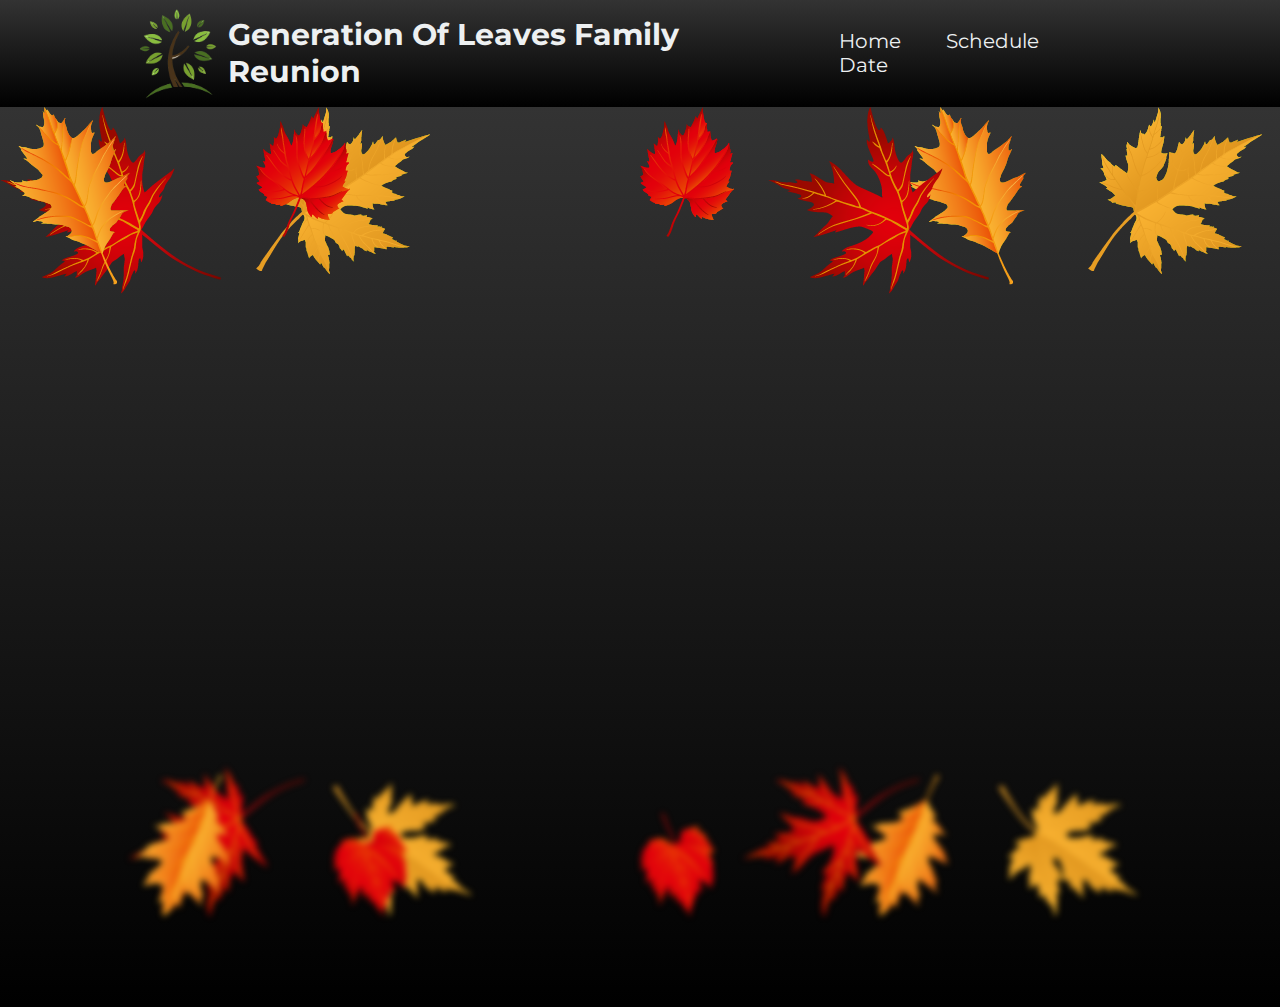
==== index.html @ 834ba26f "Add files via upload" ====
<!doctype html>
<html>
<head>
<meta charset="utf-8">
<meta http-equiv="X-UA-Compatible" content="IE=edge,chrome=1">
<meta name="viewport" content="width=device-width, initial-scale=1">
        <title>CSS Only Fullscreen Leaf Falling Effect Example</title>
    </head>
    <link rel="stylesheet" href="falling leaves.css">
    <body>
      <header>
        <img id="tree" src="Tree.png">
        <h1 id="title">Generation Of Leaves Family Reunion</h1>
        <nav>
          <ul class="nav_links">
            <li><a href='/leaf-falling-effect/index.html'>Home</a></li>
            <li><a href='/leaf-falling-effect/Shedule.html'>Schedule</a></li>
            <li><a href='#'>Date</a></li>
    
          </ul>
        </nav>

        </header>

        <section id="transparent">
  <div class="set">
    <div><img src="leaves1.png"></div>
    <div><img src="leaves2.png"></div>
    <div><img src="leaves3.png"></div>
    <div><img src="leaves4.png"></div>
    <div><img src="leaves1.png"></div>
    <div><img src="leaves2.png"></div>
    <div><img src="leaves3.png"></div>
    <div><img src="leaves4.png"></div>
  </div>
  <div class="set set2">
    <div><img src="leaves1.png"></div>
    <div><img src="leaves2.png"></div>
    <div><img src="leaves3.png"></div>
    <div><img src="leaves4.png"></div>
    <div><img src="leaves1.png"></div>
    <div><img src="leaves2.png"></div>
    <div><img src="leaves3.png"></div>
    <div><img src="leaves4.png"></div>
  </div>
  <div class="set set3">
    <div><img src="leaves1.png"></div>
    <div><img src="leaves2.png"></div>
    <div><img src="leaves3.png"></div>
    <div><img src="leaves4.png"></div>
    <div><img src="leaves1.png"></div>
    <div><img src="leaves2.png"></div>
    <div><img src="leaves3.png"></div>
    <div><img src="leaves4.png"></div>
  </div>


</section>
<script>
  (function(i,s,o,g,r,a,m){i['GoogleAnalyticsObject']=r;i[r]=i[r]||function(){
  (i[r].q=i[r].q||[]).push(arguments)},i[r].l=1*new Date();a=s.createElement(o),
  m=s.getElementsByTagName(o)[0];a.async=1;a.src=g;m.parentNode.insertBefore(a,m)
  })(window,document,'script','//www.google-analytics.com/analytics.js','ga');

  ga('create', 'UA-46156385-1', 'cssscript.com');
  ga('send', 'pageview');

</script>
    </body>
</html>
---- falling leaves.css ----
@import url('https://fonts.googleapis.com/css2?family=Montserrat:wght@300;700&display=swap');

* {
    margin:0;
    padding:0;
    box-sizing:border-box ;
    font-family:'Popins' , sans-serif;
} 



li, a {
    font-family: 'Montserrat', sans-serif;
    font-weight: 400px;
    font-size: 20px;
    color: #edf0f1;
    text-decoration: none;
}

header{
    display: flex;
    justify-content:space-between;
    align-items: center;
    padding: 0px 10%;
    background:linear-gradient( #333, #000);
    position: relative;
}
section{
    position:relative ;
    width:100%;
    height:100vh;
    background:linear-gradient( #333, #000);
    overflow:hidden ;
    display:flex;
    justify-content:center;
    align-items:center;
}
section h2{
    color:#fff;
    font-size:2em;
    text-transform:uppercase ;
    text-shadow:0 1px 4px red;
}
section .set{
    position:absolute ;
    width:100%;
    height:100%;
    top:0;
    left:0;
    pointer-events:none;
}
section .set div{
    position:absolute ;
    display:block ;
}
section .set div:nth-child(1){
    left:20%;
    animation:animate 15s linear infinite ;
    animation-delay:-7s;
}
section .set div:nth-child(2){
    left:50%;
    animation:animate 20s linear infinite ;
    animation-delay:-5s;
}
section .set div:nth-child(3){
    left:70%;
    animation:animate 20s linear infinite ;
    animation-delay:0s;
}
section .set div:nth-child(4){
    left:0%;
    animation:animate 15s linear infinite ;
    animation-delay:-5s;
}
section .set div:nth-child(5){
    left:85%;
    animation:animate 18s linear infinite ;
    animation-delay:-10s;
}
section .set div:nth-child(6){
    left:20%;
    animation:animate 15s linear infinite ;
    animation-delay:-7s;
}
section .set div:nth-child(7){
    left:0%;
    animation:animate 12s linear infinite ;
    
}
section .set div:nth-child(8){
    left:60%;
    animation:animate 15s linear infinite ;
}
@keyframes animate{
    0%{
        opacity:0;
        top: -10%;
        transform:translateX(20px) rotate(0deg);
    }
    10%{
        opacity:1;
    }
    20%{
        transform:translateX(-20px) rotate(45deg);
    }
    40%{
        transform:translateX(-20px) rotate(90deg);
    }
    60%{
        transform:translateX(20px) rotate(180deg);
    }
    80%{
        transform:translateX(-20px) rotate(180deg);
    }
    100%{
        top: 110%;
        transform:translateX(-20px) rotate(225deg);
    }
    
}
.set2{
    transform:scale(2) rotateY(180deg);
    filter:blur(2px);
}
.set3{
    transform:scale(0.8) rotateX(180deg);
    filter:blur(4px);
}

#tree {
    width: 100px;
    height: auto;
    cursor: pointer;
}

.nav_links {
    list-style: none;
}

.nav_links li {
    display: inline-block;
    padding:0px 20px;
}

.nav_links li a {
    transition: all 0.3s ease 0s;
}
.nav_links li a:hover {
    color:  #D07A04;
}


#title {
    color: #edf0f1;
    font-family: 'Montserrat', sans-serif;
    font-weight: 500px;
    font-size: 30px;
}

#transparent {
    position: absolute;
}
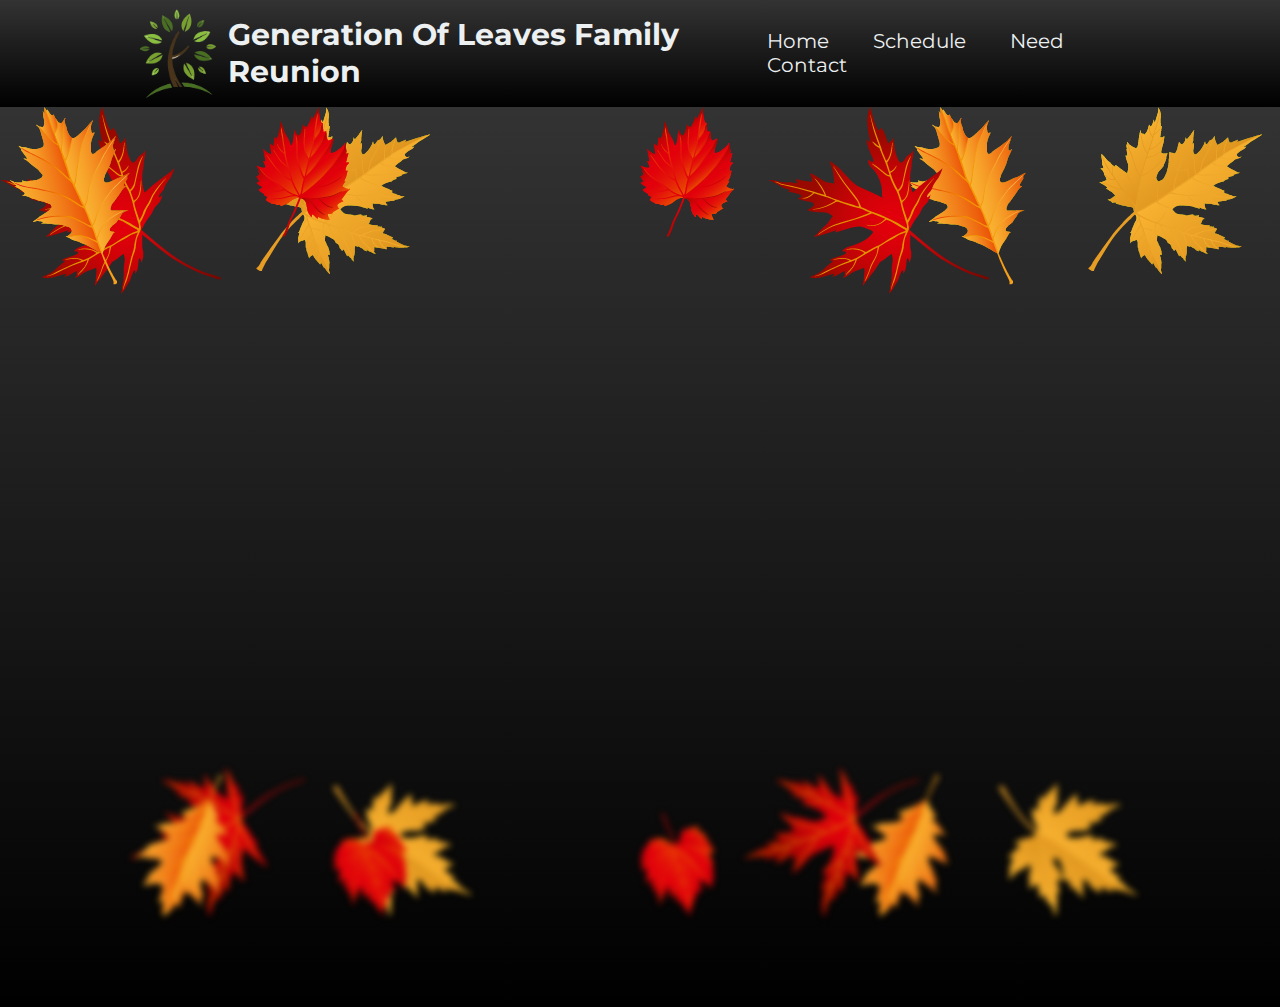
==== commit fe8a0518: "Update index.html" ====
--- a/index.html
+++ b/index.html
@@ -13,14 +13,19 @@
         <h1 id="title">Generation Of Leaves Family Reunion</h1>
         <nav>
           <ul class="nav_links">
-            <li><a href='/leaf-falling-effect/index.html'>Home</a></li>
-            <li><a href='/leaf-falling-effect/Shedule.html'>Schedule</a></li>
-            <li><a href='#'>Date</a></li>
+            <li><a href='index.html'>Home</a></li>
+            <li><a href='Shedule.html'>Schedule</a></li>
+            <li><a href='Needs.html'>Need</a></li>
+            <li><a href='contact.html'>Contact</a></li>
+
     
           </ul>
         </nav>
 
         </header>
+  
+
+  
 
         <section id="transparent">
   <div class="set">
@@ -53,9 +58,14 @@
     <div><img src="leaves3.png"></div>
     <div><img src="leaves4.png"></div>
   </div>
-
+<div>
+<h2  id="fadein1">Our Root Runs Deep.</h2>
+<br>
+<h2 id="fadein2">Our Love Runs Deeper.</h2>
+</div>
 
 </section>
+
 <script>
   (function(i,s,o,g,r,a,m){i['GoogleAnalyticsObject']=r;i[r]=i[r]||function(){
   (i[r].q=i[r].q||[]).push(arguments)},i[r].l=1*new Date();a=s.createElement(o),
--- a/falling leaves.css
+++ b/falling leaves.css
@@ -4,7 +4,7 @@
     margin:0;
     padding:0;
     box-sizing:border-box ;
-    font-family:'Popins' , sans-serif;
+    font-family: 'Montserrat', sans-serif;
 } 
 
 
@@ -17,6 +17,9 @@
     text-decoration: none;
 }
 
+nav {
+    
+}
 header{
     display: flex;
     justify-content:space-between;
@@ -26,7 +29,7 @@
     position: relative;
 }
 section{
-    position:relative ;
+    position:absolute ;
     width:100%;
     height:100vh;
     background:linear-gradient( #333, #000);
@@ -36,10 +39,13 @@
     align-items:center;
 }
 section h2{
+    padding: 10px;
     color:#fff;
-    font-size:2em;
-    text-transform:uppercase ;
-    text-shadow:0 1px 4px red;
+    -webkit-font-smoothing: antialiased;
+  -moz-osx-font-smoothing: grayscale;
+    font-weight: 300px;
+    font-size:60px;
+    text-shadow:0 1px 4px rgb(211, 13, 13);
 }
 section .set{
     position:absolute ;
@@ -160,4 +166,74 @@
 
 #transparent {
     position: absolute;
-}+
+}
+
+#fadein1 {
+    opacity:0;
+    animation:fadeIn 1.5s forwards;
+
+
+}
+@keyframes fadeIn {
+    from{
+        opacity: 0;
+    }
+    to {
+        opacity: 1;
+        transform: translateY(20px);
+    }
+}
+
+#fadein2 {
+    opacity:0;
+    animation:fadeinner 1.5s forwards;
+    animation-delay: 1.5    s;
+
+}
+
+@keyframes fadeinner {
+    from{
+        opacity: 0;
+    }
+    to {
+        opacity: 1;
+        transform: translateY(-20px);
+    }
+}
+
+
+#H3text {
+    color: #edf0f1;
+    font-family: 'Montserrat', sans-serif;
+    font-weight: 250px;
+    font-size: 15px;
+    text-align: center;
+    padding-left: 50px;
+    padding-right: 50px;
+    margin-left: 300px;
+    margin-right: 300px;
+    z-index: 1;
+    text-shadow:0 1px 4px rgb(211, 13, 13);
+    text-indent: 50px;
+
+}
+#scheduleText{
+    color: #edf0f1;
+    font-family: 'Montserrat', sans-serif;
+    font-weight: 200px;
+    font-size: 25px;
+    text-align: justify;
+    text-align: left;
+    margin-left: 130px;
+    margin-right: 130px;
+    z-index: 1;
+    text-shadow:0 1px 4px rgb(211, 13, 13);
+    text-align-last: left;
+    text-indent: 50px;
+}
+
+b {
+    text-decoration: underline;
+}
+
